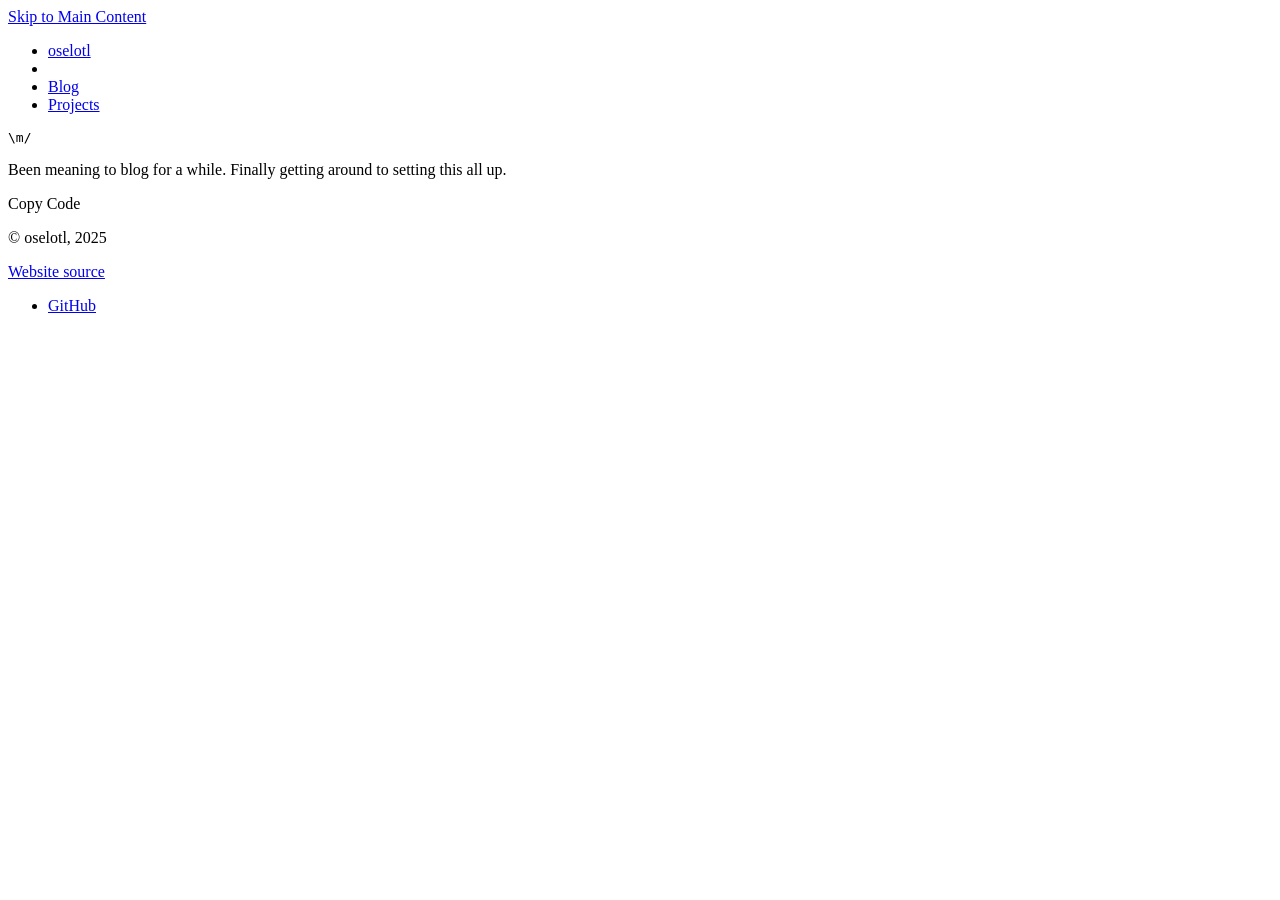
==== public/index.html @ fca6cbf8 "moved everything a level up" ====
<!doctype html><html lang=en xmlns=http://www.w3.org/1999/xhtml><head><meta charset=UTF-8><meta name=description><meta content="width=device-width,initial-scale=1" name=viewport><meta content=#9a9996 name=theme-color><title>oselotl</title><link href=https://oselot.com/ rel=canonical><link href=https://oselot.com/favicon.png rel=icon type=image/png><link href=https://oselot.com/apple-touch-icon.png rel=apple-touch-icon sizes=180x180 type=image/png><style>:root{--accent-color:#6f8396}</style><link href=https://oselot.com/style.css rel=stylesheet><link media="(prefers-color-scheme: light)" href=https://oselot.com/syntax-theme-light.css rel=stylesheet><link media="(prefers-color-scheme: dark)" href=https://oselot.com/syntax-theme-dark.css rel=stylesheet><script defer src=https://oselot.com/closable.js></script><script defer src=https://oselot.com/copy-button.js></script><meta content=oselotl property=og:site_name><meta content=oselotl property=og:title><meta content=https://oselot.com/ property=og:url><meta property=og:description><meta content=https://oselot.com/card.png property=og:image><meta content=en_US property=og:locale><body><header id=site-nav><nav><a href=#main-content tabindex=0> Skip to Main Content </a><ul><li id=home><a class=active href=https://oselot.com> <i class=icon></i>oselotl</a><li class=divider><li><a href=https://oselot.com/blog/>Blog</a><li><a href=https://oselot.com/projects/>Projects</a></ul></nav></header><main id=main-content><div class="crt scanlines" aria-hidden=true><pre class=z-code><code><span class="z-text z-plain">\m/
</span></code></pre></div><p>Been meaning to blog for a while. Finally getting around to setting this all up.</p><span class=hidden id=copy-code-text>Copy Code</span></main><footer id=site-footer><p>© oselotl, 2025<p><a class=external href=https://github.com/oscastellanos/oselotl>Website source</a><ul id=socials><li><a rel=" me" href=https://github.com/oscastellanos title=GitHub> <i style="--icon:url(&#34data:image/svg+xml,%3Csvg role='img' viewBox='0 0 24 24' xmlns='http://www.w3.org/2000/svg'%3E%3Ctitle%3EGitHub%3C/title%3E%3Cpath d='M12 .297c-6.63 0-12 5.373-12 12 0 5.303 3.438 9.8 8.205 11.385.6.113.82-.258.82-.577 0-.285-.01-1.04-.015-2.04-3.338.724-4.042-1.61-4.042-1.61C4.422 18.07 3.633 17.7 3.633 17.7c-1.087-.744.084-.729.084-.729 1.205.084 1.838 1.236 1.838 1.236 1.07 1.835 2.809 1.305 3.495.998.108-.776.417-1.305.76-1.605-2.665-.3-5.466-1.332-5.466-5.93 0-1.31.465-2.38 1.235-3.22-.135-.303-.54-1.523.105-3.176 0 0 1.005-.322 3.3 1.23.96-.267 1.98-.399 3-.405 1.02.006 2.04.138 3 .405 2.28-1.552 3.285-1.23 3.285-1.23.645 1.653.24 2.873.12 3.176.765.84 1.23 1.91 1.23 3.22 0 4.61-2.805 5.625-5.475 5.92.42.36.81 1.096.81 2.22 0 1.606-.015 2.896-.015 3.286 0 .315.21.69.825.57C20.565 22.092 24 17.592 24 12.297c0-6.627-5.373-12-12-12'/%3E%3C/svg%3E&#34)" class=icon></i> <span>GitHub</span> </a></ul></footer>
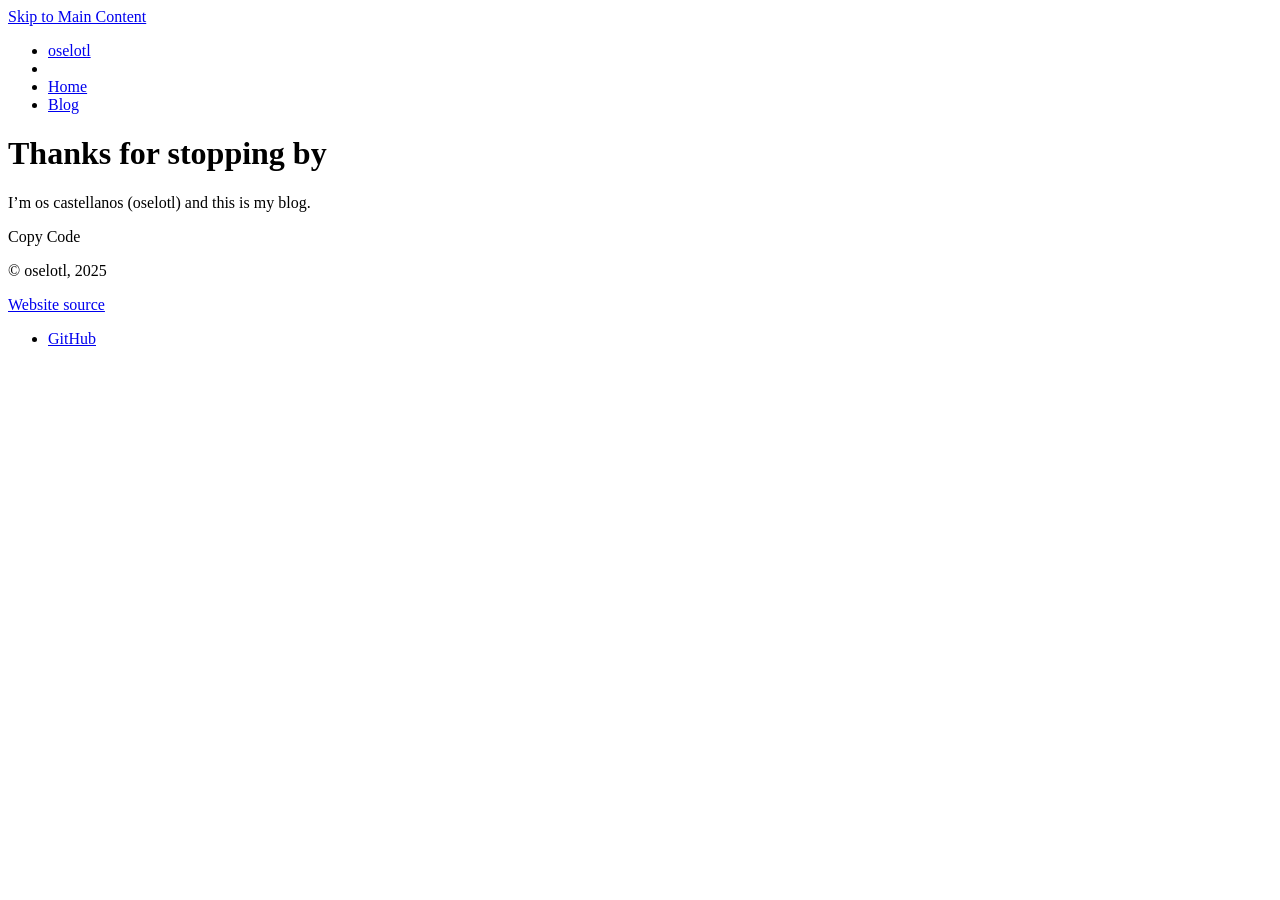
==== commit a3a0536f: "remove feed" ====
--- a/public/index.html
+++ b/public/index.html
@@ -1,2 +1 @@
-<!doctype html><html lang=en xmlns=http://www.w3.org/1999/xhtml><head><meta charset=UTF-8><meta name=description><meta content="width=device-width,initial-scale=1" name=viewport><meta content=#9a9996 name=theme-color><title>oselotl</title><link href=https://oselot.com/ rel=canonical><link href=https://oselot.com/favicon.png rel=icon type=image/png><link href=https://oselot.com/apple-touch-icon.png rel=apple-touch-icon sizes=180x180 type=image/png><style>:root{--accent-color:#6f8396}</style><link href=https://oselot.com/style.css rel=stylesheet><link media="(prefers-color-scheme: light)" href=https://oselot.com/syntax-theme-light.css rel=stylesheet><link media="(prefers-color-scheme: dark)" href=https://oselot.com/syntax-theme-dark.css rel=stylesheet><script defer src=https://oselot.com/closable.js></script><script defer src=https://oselot.com/copy-button.js></script><meta content=oselotl property=og:site_name><meta content=oselotl property=og:title><meta content=https://oselot.com/ property=og:url><meta property=og:description><meta content=https://oselot.com/card.png property=og:image><meta content=en_US property=og:locale><body><header id=site-nav><nav><a href=#main-content tabindex=0> Skip to Main Content </a><ul><li id=home><a class=active href=https://oselot.com> <i class=icon></i>oselotl</a><li class=divider><li><a href=https://oselot.com/blog/>Blog</a><li><a href=https://oselot.com/projects/>Projects</a></ul></nav></header><main id=main-content><div class="crt scanlines" aria-hidden=true><pre class=z-code><code><span class="z-text z-plain">\m/
-</span></code></pre></div><p>Been meaning to blog for a while. Finally getting around to setting this all up.</p><span class=hidden id=copy-code-text>Copy Code</span></main><footer id=site-footer><p>© oselotl, 2025<p><a class=external href=https://github.com/oscastellanos/oselotl>Website source</a><ul id=socials><li><a rel=" me" href=https://github.com/oscastellanos title=GitHub> <i style="--icon:url(&#34data:image/svg+xml,%3Csvg role='img' viewBox='0 0 24 24' xmlns='http://www.w3.org/2000/svg'%3E%3Ctitle%3EGitHub%3C/title%3E%3Cpath d='M12 .297c-6.63 0-12 5.373-12 12 0 5.303 3.438 9.8 8.205 11.385.6.113.82-.258.82-.577 0-.285-.01-1.04-.015-2.04-3.338.724-4.042-1.61-4.042-1.61C4.422 18.07 3.633 17.7 3.633 17.7c-1.087-.744.084-.729.084-.729 1.205.084 1.838 1.236 1.838 1.236 1.07 1.835 2.809 1.305 3.495.998.108-.776.417-1.305.76-1.605-2.665-.3-5.466-1.332-5.466-5.93 0-1.31.465-2.38 1.235-3.22-.135-.303-.54-1.523.105-3.176 0 0 1.005-.322 3.3 1.23.96-.267 1.98-.399 3-.405 1.02.006 2.04.138 3 .405 2.28-1.552 3.285-1.23 3.285-1.23.645 1.653.24 2.873.12 3.176.765.84 1.23 1.91 1.23 3.22 0 4.61-2.805 5.625-5.475 5.92.42.36.81 1.096.81 2.22 0 1.606-.015 2.896-.015 3.286 0 .315.21.69.825.57C20.565 22.092 24 17.592 24 12.297c0-6.627-5.373-12-12-12'/%3E%3C/svg%3E&#34)" class=icon></i> <span>GitHub</span> </a></ul></footer>+<!doctype html><html lang=en xmlns=http://www.w3.org/1999/xhtml><head><meta charset=UTF-8><meta name=description><meta content="width=device-width,initial-scale=1" name=viewport><meta content=#9a9996 name=theme-color><title>oselotl</title><link href=https://oselot.com/ rel=canonical><link href=https://oselot.com/favicon.png rel=icon type=image/png><link href=https://oselot.com/apple-touch-icon.png rel=apple-touch-icon sizes=180x180 type=image/png><style>:root{--accent-color:#6f8396}</style><link href=https://oselot.com/style.css rel=stylesheet><link media="(prefers-color-scheme: light)" href=https://oselot.com/syntax-theme-light.css rel=stylesheet><link media="(prefers-color-scheme: dark)" href=https://oselot.com/syntax-theme-dark.css rel=stylesheet><script defer src=https://oselot.com/closable.js></script><script defer src=https://oselot.com/copy-button.js></script><meta content=oselotl property=og:site_name><meta content=oselotl property=og:title><meta content=https://oselot.com/ property=og:url><meta property=og:description><meta content=https://oselot.com/card.png property=og:image><meta content=en_US property=og:locale><body><header id=site-nav><nav><a href=#main-content tabindex=0> Skip to Main Content </a><ul><li id=home><a class=active href=https://oselot.com> <i class=icon></i>oselotl</a><li class=divider><li><a class=active href=https://oselot.com/>Home</a><li><a href=https://oselot.com/blog/>Blog</a></ul></nav></header><main id=main-content><h1 id=thanks-for-stopping-by>Thanks for stopping by</h1><p>I’m os castellanos (oselotl) and this is my blog.</p><span class=hidden id=copy-code-text>Copy Code</span></main><footer id=site-footer><p>© oselotl, 2025<p><a class=external href=https://github.com/oscastellanos/oselotl>Website source</a><ul id=socials><li><a rel=" me" href=https://github.com/oscastellanos title=GitHub> <i style="--icon:url(&#34data:image/svg+xml,%3Csvg role='img' viewBox='0 0 24 24' xmlns='http://www.w3.org/2000/svg'%3E%3Ctitle%3EGitHub%3C/title%3E%3Cpath d='M12 .297c-6.63 0-12 5.373-12 12 0 5.303 3.438 9.8 8.205 11.385.6.113.82-.258.82-.577 0-.285-.01-1.04-.015-2.04-3.338.724-4.042-1.61-4.042-1.61C4.422 18.07 3.633 17.7 3.633 17.7c-1.087-.744.084-.729.084-.729 1.205.084 1.838 1.236 1.838 1.236 1.07 1.835 2.809 1.305 3.495.998.108-.776.417-1.305.76-1.605-2.665-.3-5.466-1.332-5.466-5.93 0-1.31.465-2.38 1.235-3.22-.135-.303-.54-1.523.105-3.176 0 0 1.005-.322 3.3 1.23.96-.267 1.98-.399 3-.405 1.02.006 2.04.138 3 .405 2.28-1.552 3.285-1.23 3.285-1.23.645 1.653.24 2.873.12 3.176.765.84 1.23 1.91 1.23 3.22 0 4.61-2.805 5.625-5.475 5.92.42.36.81 1.096.81 2.22 0 1.606-.015 2.896-.015 3.286 0 .315.21.69.825.57C20.565 22.092 24 17.592 24 12.297c0-6.627-5.373-12-12-12'/%3E%3C/svg%3E&#34)" class=icon></i> <span>GitHub</span> </a></ul></footer>
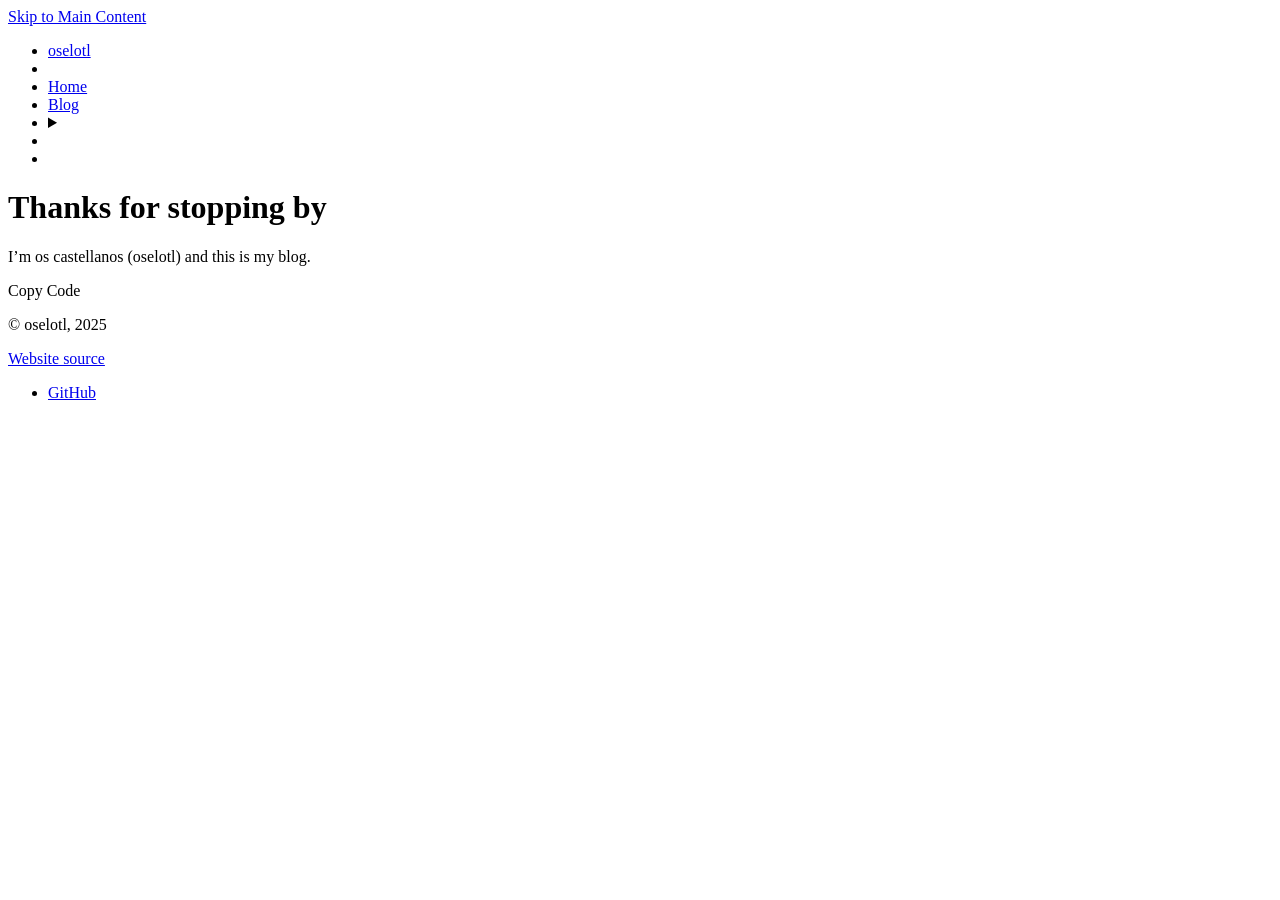
==== commit f1b2f64f: "add feed" ====
--- a/public/index.html
+++ b/public/index.html
@@ -1 +1 @@
-<!doctype html><html lang=en xmlns=http://www.w3.org/1999/xhtml><head><meta charset=UTF-8><meta name=description><meta content="width=device-width,initial-scale=1" name=viewport><meta content=#9a9996 name=theme-color><title>oselotl</title><link href=https://oselot.com/ rel=canonical><link href=https://oselot.com/favicon.png rel=icon type=image/png><link href=https://oselot.com/apple-touch-icon.png rel=apple-touch-icon sizes=180x180 type=image/png><style>:root{--accent-color:#6f8396}</style><link href=https://oselot.com/style.css rel=stylesheet><link media="(prefers-color-scheme: light)" href=https://oselot.com/syntax-theme-light.css rel=stylesheet><link media="(prefers-color-scheme: dark)" href=https://oselot.com/syntax-theme-dark.css rel=stylesheet><script defer src=https://oselot.com/closable.js></script><script defer src=https://oselot.com/copy-button.js></script><meta content=oselotl property=og:site_name><meta content=oselotl property=og:title><meta content=https://oselot.com/ property=og:url><meta property=og:description><meta content=https://oselot.com/card.png property=og:image><meta content=en_US property=og:locale><body><header id=site-nav><nav><a href=#main-content tabindex=0> Skip to Main Content </a><ul><li id=home><a class=active href=https://oselot.com> <i class=icon></i>oselotl</a><li class=divider><li><a class=active href=https://oselot.com/>Home</a><li><a href=https://oselot.com/blog/>Blog</a></ul></nav></header><main id=main-content><h1 id=thanks-for-stopping-by>Thanks for stopping by</h1><p>I’m os castellanos (oselotl) and this is my blog.</p><span class=hidden id=copy-code-text>Copy Code</span></main><footer id=site-footer><p>© oselotl, 2025<p><a class=external href=https://github.com/oscastellanos/oselotl>Website source</a><ul id=socials><li><a rel=" me" href=https://github.com/oscastellanos title=GitHub> <i style="--icon:url(&#34data:image/svg+xml,%3Csvg role='img' viewBox='0 0 24 24' xmlns='http://www.w3.org/2000/svg'%3E%3Ctitle%3EGitHub%3C/title%3E%3Cpath d='M12 .297c-6.63 0-12 5.373-12 12 0 5.303 3.438 9.8 8.205 11.385.6.113.82-.258.82-.577 0-.285-.01-1.04-.015-2.04-3.338.724-4.042-1.61-4.042-1.61C4.422 18.07 3.633 17.7 3.633 17.7c-1.087-.744.084-.729.084-.729 1.205.084 1.838 1.236 1.838 1.236 1.07 1.835 2.809 1.305 3.495.998.108-.776.417-1.305.76-1.605-2.665-.3-5.466-1.332-5.466-5.93 0-1.31.465-2.38 1.235-3.22-.135-.303-.54-1.523.105-3.176 0 0 1.005-.322 3.3 1.23.96-.267 1.98-.399 3-.405 1.02.006 2.04.138 3 .405 2.28-1.552 3.285-1.23 3.285-1.23.645 1.653.24 2.873.12 3.176.765.84 1.23 1.91 1.23 3.22 0 4.61-2.805 5.625-5.475 5.92.42.36.81 1.096.81 2.22 0 1.606-.015 2.896-.015 3.286 0 .315.21.69.825.57C20.565 22.092 24 17.592 24 12.297c0-6.627-5.373-12-12-12'/%3E%3C/svg%3E&#34)" class=icon></i> <span>GitHub</span> </a></ul></footer>+<!doctype html><html lang=en xmlns=http://www.w3.org/1999/xhtml><head><meta charset=UTF-8><meta name=description><meta content="width=device-width,initial-scale=1" name=viewport><meta content=#9a9996 name=theme-color><title>oselotl</title><link href=https://oselot.com/ rel=canonical><link href=https://oselot.com/favicon.png rel=icon type=image/png><link href=https://oselot.com/apple-touch-icon.png rel=apple-touch-icon sizes=180x180 type=image/png><link title="oselotl - Atom Feed" href=https://oselot.com/atom.xml rel=alternate type=application/atom+xml><style>:root{--accent-color:#6f8396}</style><link href=https://oselot.com/style.css rel=stylesheet><link media="(prefers-color-scheme: light)" href=https://oselot.com/syntax-theme-light.css rel=stylesheet><link media="(prefers-color-scheme: dark)" href=https://oselot.com/syntax-theme-dark.css rel=stylesheet><script defer src=https://oselot.com/closable.js></script><script defer src=https://oselot.com/copy-button.js></script><script defer src=https://oselot.com/theme-switcher.js></script><meta content=oselotl property=og:site_name><meta content=oselotl property=og:title><meta content=https://oselot.com/ property=og:url><meta property=og:description><meta content=https://oselot.com/card.png property=og:image><meta content=en_US property=og:locale><body><header id=site-nav><nav><a href=#main-content tabindex=0> Skip to Main Content </a><ul><li id=home><a class=active href=https://oselot.com> <i class=icon></i>oselotl</a><li class=divider><li><a class=active href=https://oselot.com/>Home</a><li><a href=https://oselot.com/blog/>Blog</a><li id=theme-switcher><details class=closable><summary class=circle title=Theme><i class=icon></i></summary> <ul><li><button title="Switch to Light Theme" class=circle id=theme-light><i class=icon></i></button><li><button title="Switch to Dark Theme" class=circle id=theme-dark><i class=icon></i></button><li><button title="Use System Theme" class=circle id=theme-system><i class=icon></i></button></ul></details><li id=feed><a class=circle href=https://oselot.com/atom.xml title=Feed> <i class=icon></i> </a><li id=repo><a class=circle href=https://github.com/oscastellanos/oselotl title=Repository> <i class=icon></i> </a></ul></nav></header><main id=main-content><h1 id=thanks-for-stopping-by>Thanks for stopping by</h1><p>I’m os castellanos (oselotl) and this is my blog.</p><span class=hidden id=copy-code-text>Copy Code</span></main><footer id=site-footer><p>© oselotl, 2025<p><a class=external href=https://github.com/oscastellanos/oselotl>Website source</a><ul id=socials><li><a rel=" me" href=https://github.com/oscastellanos title=GitHub> <i style="--icon:url(&#34data:image/svg+xml,%3Csvg role='img' viewBox='0 0 24 24' xmlns='http://www.w3.org/2000/svg'%3E%3Ctitle%3EGitHub%3C/title%3E%3Cpath d='M12 .297c-6.63 0-12 5.373-12 12 0 5.303 3.438 9.8 8.205 11.385.6.113.82-.258.82-.577 0-.285-.01-1.04-.015-2.04-3.338.724-4.042-1.61-4.042-1.61C4.422 18.07 3.633 17.7 3.633 17.7c-1.087-.744.084-.729.084-.729 1.205.084 1.838 1.236 1.838 1.236 1.07 1.835 2.809 1.305 3.495.998.108-.776.417-1.305.76-1.605-2.665-.3-5.466-1.332-5.466-5.93 0-1.31.465-2.38 1.235-3.22-.135-.303-.54-1.523.105-3.176 0 0 1.005-.322 3.3 1.23.96-.267 1.98-.399 3-.405 1.02.006 2.04.138 3 .405 2.28-1.552 3.285-1.23 3.285-1.23.645 1.653.24 2.873.12 3.176.765.84 1.23 1.91 1.23 3.22 0 4.61-2.805 5.625-5.475 5.92.42.36.81 1.096.81 2.22 0 1.606-.015 2.896-.015 3.286 0 .315.21.69.825.57C20.565 22.092 24 17.592 24 12.297c0-6.627-5.373-12-12-12'/%3E%3C/svg%3E&#34)" class=icon></i> <span>GitHub</span> </a></ul></footer>
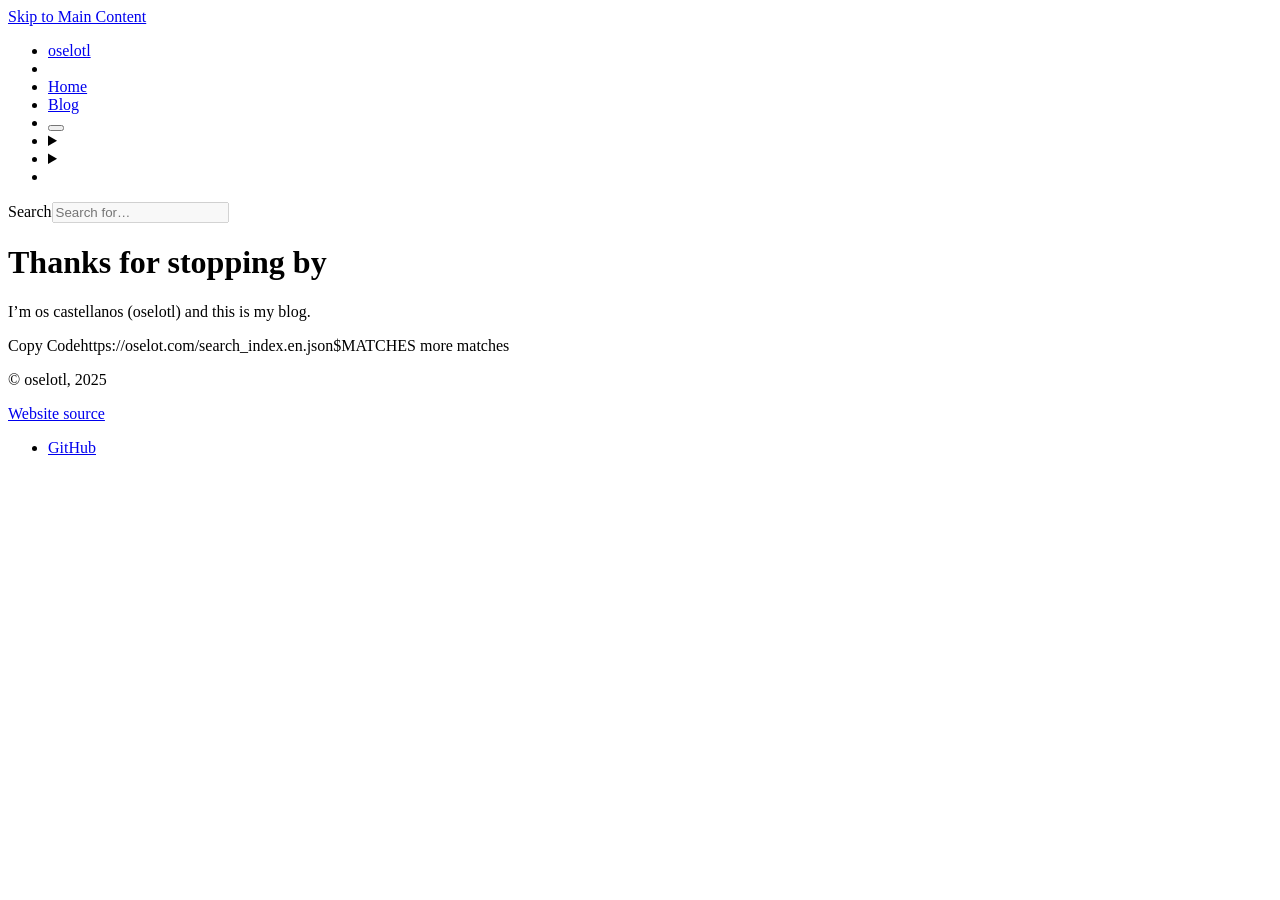
==== commit c12980c6: "change feed_filenames to a section" ====
--- a/public/index.html
+++ b/public/index.html
@@ -1 +1 @@
-<!doctype html><html lang=en xmlns=http://www.w3.org/1999/xhtml><head><meta charset=UTF-8><meta name=description><meta content="width=device-width,initial-scale=1" name=viewport><meta content=#9a9996 name=theme-color><title>oselotl</title><link href=https://oselot.com/ rel=canonical><link href=https://oselot.com/favicon.png rel=icon type=image/png><link href=https://oselot.com/apple-touch-icon.png rel=apple-touch-icon sizes=180x180 type=image/png><link title="oselotl - Atom Feed" href=https://oselot.com/atom.xml rel=alternate type=application/atom+xml><style>:root{--accent-color:#6f8396}</style><link href=https://oselot.com/style.css rel=stylesheet><link media="(prefers-color-scheme: light)" href=https://oselot.com/syntax-theme-light.css rel=stylesheet><link media="(prefers-color-scheme: dark)" href=https://oselot.com/syntax-theme-dark.css rel=stylesheet><script defer src=https://oselot.com/closable.js></script><script defer src=https://oselot.com/copy-button.js></script><script defer src=https://oselot.com/theme-switcher.js></script><meta content=oselotl property=og:site_name><meta content=oselotl property=og:title><meta content=https://oselot.com/ property=og:url><meta property=og:description><meta content=https://oselot.com/card.png property=og:image><meta content=en_US property=og:locale><body><header id=site-nav><nav><a href=#main-content tabindex=0> Skip to Main Content </a><ul><li id=home><a class=active href=https://oselot.com> <i class=icon></i>oselotl</a><li class=divider><li><a class=active href=https://oselot.com/>Home</a><li><a href=https://oselot.com/blog/>Blog</a><li id=theme-switcher><details class=closable><summary class=circle title=Theme><i class=icon></i></summary> <ul><li><button title="Switch to Light Theme" class=circle id=theme-light><i class=icon></i></button><li><button title="Switch to Dark Theme" class=circle id=theme-dark><i class=icon></i></button><li><button title="Use System Theme" class=circle id=theme-system><i class=icon></i></button></ul></details><li id=feed><a class=circle href=https://oselot.com/atom.xml title=Feed> <i class=icon></i> </a><li id=repo><a class=circle href=https://github.com/oscastellanos/oselotl title=Repository> <i class=icon></i> </a></ul></nav></header><main id=main-content><h1 id=thanks-for-stopping-by>Thanks for stopping by</h1><p>I’m os castellanos (oselotl) and this is my blog.</p><span class=hidden id=copy-code-text>Copy Code</span></main><footer id=site-footer><p>© oselotl, 2025<p><a class=external href=https://github.com/oscastellanos/oselotl>Website source</a><ul id=socials><li><a rel=" me" href=https://github.com/oscastellanos title=GitHub> <i style="--icon:url(&#34data:image/svg+xml,%3Csvg role='img' viewBox='0 0 24 24' xmlns='http://www.w3.org/2000/svg'%3E%3Ctitle%3EGitHub%3C/title%3E%3Cpath d='M12 .297c-6.63 0-12 5.373-12 12 0 5.303 3.438 9.8 8.205 11.385.6.113.82-.258.82-.577 0-.285-.01-1.04-.015-2.04-3.338.724-4.042-1.61-4.042-1.61C4.422 18.07 3.633 17.7 3.633 17.7c-1.087-.744.084-.729.084-.729 1.205.084 1.838 1.236 1.838 1.236 1.07 1.835 2.809 1.305 3.495.998.108-.776.417-1.305.76-1.605-2.665-.3-5.466-1.332-5.466-5.93 0-1.31.465-2.38 1.235-3.22-.135-.303-.54-1.523.105-3.176 0 0 1.005-.322 3.3 1.23.96-.267 1.98-.399 3-.405 1.02.006 2.04.138 3 .405 2.28-1.552 3.285-1.23 3.285-1.23.645 1.653.24 2.873.12 3.176.765.84 1.23 1.91 1.23 3.22 0 4.61-2.805 5.625-5.475 5.92.42.36.81 1.096.81 2.22 0 1.606-.015 2.896-.015 3.286 0 .315.21.69.825.57C20.565 22.092 24 17.592 24 12.297c0-6.627-5.373-12-12-12'/%3E%3C/svg%3E&#34)" class=icon></i> <span>GitHub</span> </a></ul></footer>+<!doctype html><html lang=en xmlns=http://www.w3.org/1999/xhtml><head><meta charset=UTF-8><meta name=description><meta content="width=device-width,initial-scale=1" name=viewport><meta content=#9a9996 name=theme-color><title>oselotl</title><link href=https://oselot.com/ rel=canonical><link href=https://oselot.com/favicon.png rel=icon type=image/png><link href=https://oselot.com/apple-touch-icon.png rel=apple-touch-icon sizes=180x180 type=image/png><link title="oselotl - RSS Feed" href=https://oselot.com/rss.xml rel=alternate type=application/rss+xml><link title="oselotl - Atom Feed" href=https://oselot.com/atom.xml rel=alternate type=application/atom+xml><style>:root{--accent-color:#6f8396}</style><link href=https://oselot.com/style.css rel=stylesheet><link media="(prefers-color-scheme: light)" href=https://oselot.com/syntax-theme-light.css rel=stylesheet><link media="(prefers-color-scheme: dark)" href=https://oselot.com/syntax-theme-dark.css rel=stylesheet><script defer src=https://oselot.com/closable.js></script><script defer src=https://oselot.com/copy-button.js></script><script defer src=https://oselot.com/elasticlunr.min.js></script><script defer src=https://oselot.com/search-elasticlunr.js></script><script defer src=https://oselot.com/theme-switcher.js></script><meta content=oselotl property=og:site_name><meta content=oselotl property=og:title><meta content=https://oselot.com/ property=og:url><meta property=og:description><meta content=https://oselot.com/card.png property=og:image><meta content=en_US property=og:locale><body><header id=site-nav><nav><a href=#main-content tabindex=0> Skip to Main Content </a><ul><li id=home><a class=active href=https://oselot.com> <i class=icon></i>oselotl</a><li class=divider><li><a class=active href=https://oselot.com/>Home</a><li><a href=https://oselot.com/blog/>Blog</a><li id=search><button class=circle id=search-toggle title=Search><i class=icon></i></button><li id=theme-switcher><details class=closable><summary class=circle title=Theme><i class=icon></i></summary> <ul><li><button title="Switch to Light Theme" class=circle id=theme-light><i class=icon></i></button><li><button title="Switch to Dark Theme" class=circle id=theme-dark><i class=icon></i></button><li><button title="Use System Theme" class=circle id=theme-system><i class=icon></i></button></ul></details><li id=feed><details class=closable><summary class=circle title=Feed><i class=icon></i></summary> <ul><li><a href=https://oselot.com/rss.xml>RSS</a><li><a href=https://oselot.com/atom.xml>Atom</a></ul></details><li id=repo><a class=circle href=https://github.com/oscastellanos/oselotl title=Repository> <i class=icon></i> </a></ul></nav><div id=search-container><label class=visually-hidden for=search-bar>Search</label><input placeholder="Search for…" autocomplete=off disabled id=search-bar type=search><div id=search-results-container><div id=search-results></div></div></div></header><main id=main-content><h1 id=thanks-for-stopping-by>Thanks for stopping by</h1><p>I’m os castellanos (oselotl) and this is my blog.</p><span class=hidden id=copy-code-text>Copy Code</span><span class=hidden id=search-index>https://oselot.com/search_index.en.json</span><span class=hidden id=more-matches-text>$MATCHES more matches</span></main><footer id=site-footer><p>© oselotl, 2025<p><a class=external href=https://github.com/oscastellanos/oselotl>Website source</a><ul id=socials><li><a rel=" me" href=https://github.com/oscastellanos title=GitHub> <i style="--icon:url(&#34data:image/svg+xml,%3Csvg role='img' viewBox='0 0 24 24' xmlns='http://www.w3.org/2000/svg'%3E%3Ctitle%3EGitHub%3C/title%3E%3Cpath d='M12 .297c-6.63 0-12 5.373-12 12 0 5.303 3.438 9.8 8.205 11.385.6.113.82-.258.82-.577 0-.285-.01-1.04-.015-2.04-3.338.724-4.042-1.61-4.042-1.61C4.422 18.07 3.633 17.7 3.633 17.7c-1.087-.744.084-.729.084-.729 1.205.084 1.838 1.236 1.838 1.236 1.07 1.835 2.809 1.305 3.495.998.108-.776.417-1.305.76-1.605-2.665-.3-5.466-1.332-5.466-5.93 0-1.31.465-2.38 1.235-3.22-.135-.303-.54-1.523.105-3.176 0 0 1.005-.322 3.3 1.23.96-.267 1.98-.399 3-.405 1.02.006 2.04.138 3 .405 2.28-1.552 3.285-1.23 3.285-1.23.645 1.653.24 2.873.12 3.176.765.84 1.23 1.91 1.23 3.22 0 4.61-2.805 5.625-5.475 5.92.42.36.81 1.096.81 2.22 0 1.606-.015 2.896-.015 3.286 0 .315.21.69.825.57C20.565 22.092 24 17.592 24 12.297c0-6.627-5.373-12-12-12'/%3E%3C/svg%3E&#34)" class=icon></i> <span>GitHub</span> </a></ul></footer>
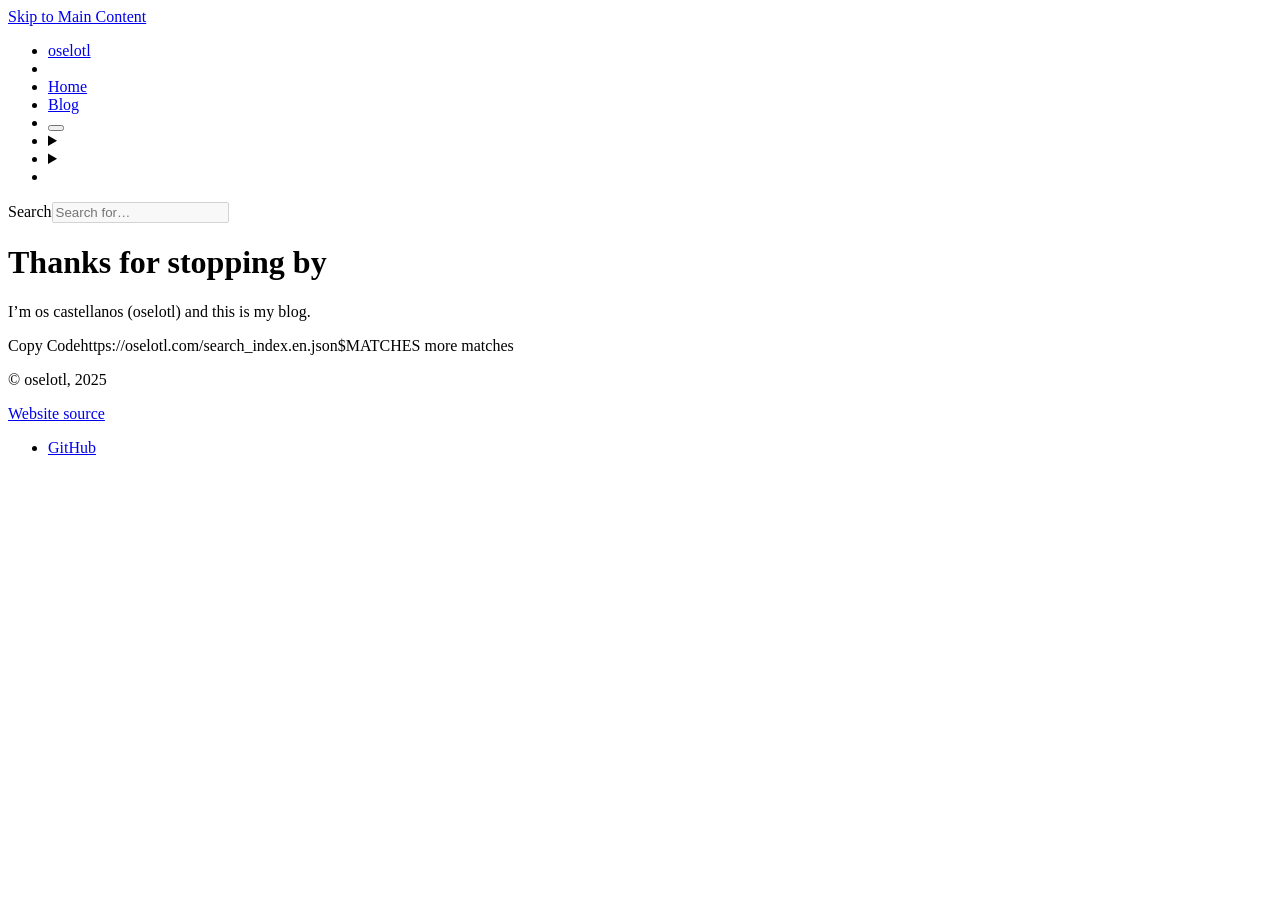
==== commit 9c885f61: "fix  typo" ====
--- a/public/index.html
+++ b/public/index.html
@@ -1 +1 @@
-<!doctype html><html lang=en xmlns=http://www.w3.org/1999/xhtml><head><meta charset=UTF-8><meta name=description><meta content="width=device-width,initial-scale=1" name=viewport><meta content=#9a9996 name=theme-color><title>oselotl</title><link href=https://oselot.com/ rel=canonical><link href=https://oselot.com/favicon.png rel=icon type=image/png><link href=https://oselot.com/apple-touch-icon.png rel=apple-touch-icon sizes=180x180 type=image/png><link title="oselotl - RSS Feed" href=https://oselot.com/rss.xml rel=alternate type=application/rss+xml><link title="oselotl - Atom Feed" href=https://oselot.com/atom.xml rel=alternate type=application/atom+xml><style>:root{--accent-color:#6f8396}</style><link href=https://oselot.com/style.css rel=stylesheet><link media="(prefers-color-scheme: light)" href=https://oselot.com/syntax-theme-light.css rel=stylesheet><link media="(prefers-color-scheme: dark)" href=https://oselot.com/syntax-theme-dark.css rel=stylesheet><script defer src=https://oselot.com/closable.js></script><script defer src=https://oselot.com/copy-button.js></script><script defer src=https://oselot.com/elasticlunr.min.js></script><script defer src=https://oselot.com/search-elasticlunr.js></script><script defer src=https://oselot.com/theme-switcher.js></script><meta content=oselotl property=og:site_name><meta content=oselotl property=og:title><meta content=https://oselot.com/ property=og:url><meta property=og:description><meta content=https://oselot.com/card.png property=og:image><meta content=en_US property=og:locale><body><header id=site-nav><nav><a href=#main-content tabindex=0> Skip to Main Content </a><ul><li id=home><a class=active href=https://oselot.com> <i class=icon></i>oselotl</a><li class=divider><li><a class=active href=https://oselot.com/>Home</a><li><a href=https://oselot.com/blog/>Blog</a><li id=search><button class=circle id=search-toggle title=Search><i class=icon></i></button><li id=theme-switcher><details class=closable><summary class=circle title=Theme><i class=icon></i></summary> <ul><li><button title="Switch to Light Theme" class=circle id=theme-light><i class=icon></i></button><li><button title="Switch to Dark Theme" class=circle id=theme-dark><i class=icon></i></button><li><button title="Use System Theme" class=circle id=theme-system><i class=icon></i></button></ul></details><li id=feed><details class=closable><summary class=circle title=Feed><i class=icon></i></summary> <ul><li><a href=https://oselot.com/rss.xml>RSS</a><li><a href=https://oselot.com/atom.xml>Atom</a></ul></details><li id=repo><a class=circle href=https://github.com/oscastellanos/oselotl title=Repository> <i class=icon></i> </a></ul></nav><div id=search-container><label class=visually-hidden for=search-bar>Search</label><input placeholder="Search for…" autocomplete=off disabled id=search-bar type=search><div id=search-results-container><div id=search-results></div></div></div></header><main id=main-content><h1 id=thanks-for-stopping-by>Thanks for stopping by</h1><p>I’m os castellanos (oselotl) and this is my blog.</p><span class=hidden id=copy-code-text>Copy Code</span><span class=hidden id=search-index>https://oselot.com/search_index.en.json</span><span class=hidden id=more-matches-text>$MATCHES more matches</span></main><footer id=site-footer><p>© oselotl, 2025<p><a class=external href=https://github.com/oscastellanos/oselotl>Website source</a><ul id=socials><li><a rel=" me" href=https://github.com/oscastellanos title=GitHub> <i style="--icon:url(&#34data:image/svg+xml,%3Csvg role='img' viewBox='0 0 24 24' xmlns='http://www.w3.org/2000/svg'%3E%3Ctitle%3EGitHub%3C/title%3E%3Cpath d='M12 .297c-6.63 0-12 5.373-12 12 0 5.303 3.438 9.8 8.205 11.385.6.113.82-.258.82-.577 0-.285-.01-1.04-.015-2.04-3.338.724-4.042-1.61-4.042-1.61C4.422 18.07 3.633 17.7 3.633 17.7c-1.087-.744.084-.729.084-.729 1.205.084 1.838 1.236 1.838 1.236 1.07 1.835 2.809 1.305 3.495.998.108-.776.417-1.305.76-1.605-2.665-.3-5.466-1.332-5.466-5.93 0-1.31.465-2.38 1.235-3.22-.135-.303-.54-1.523.105-3.176 0 0 1.005-.322 3.3 1.23.96-.267 1.98-.399 3-.405 1.02.006 2.04.138 3 .405 2.28-1.552 3.285-1.23 3.285-1.23.645 1.653.24 2.873.12 3.176.765.84 1.23 1.91 1.23 3.22 0 4.61-2.805 5.625-5.475 5.92.42.36.81 1.096.81 2.22 0 1.606-.015 2.896-.015 3.286 0 .315.21.69.825.57C20.565 22.092 24 17.592 24 12.297c0-6.627-5.373-12-12-12'/%3E%3C/svg%3E&#34)" class=icon></i> <span>GitHub</span> </a></ul></footer>+<!doctype html><html lang=en xmlns=http://www.w3.org/1999/xhtml><head><meta charset=UTF-8><meta name=description><meta content="width=device-width,initial-scale=1" name=viewport><meta content=#9a9996 name=theme-color><title>oselotl</title><link href=https://oselotl.com/ rel=canonical><link href=https://oselotl.com/favicon.png rel=icon type=image/png><link href=https://oselotl.com/apple-touch-icon.png rel=apple-touch-icon sizes=180x180 type=image/png><link title="oselotl - RSS Feed" href=https://oselotl.com/rss.xml rel=alternate type=application/rss+xml><link title="oselotl - Atom Feed" href=https://oselotl.com/atom.xml rel=alternate type=application/atom+xml><style>:root{--accent-color:#6f8396}</style><link href=https://oselotl.com/style.css rel=stylesheet><link media="(prefers-color-scheme: light)" href=https://oselotl.com/syntax-theme-light.css rel=stylesheet><link media="(prefers-color-scheme: dark)" href=https://oselotl.com/syntax-theme-dark.css rel=stylesheet><script defer src=https://oselotl.com/closable.js></script><script defer src=https://oselotl.com/copy-button.js></script><script defer src=https://oselotl.com/theme-switcher.js></script><meta content=oselotl property=og:site_name><meta content=oselotl property=og:title><meta content=https://oselotl.com/ property=og:url><meta property=og:description><meta content=https://oselotl.com/card.png property=og:image><meta content=en_US property=og:locale><body><header id=site-nav><nav><a href=#main-content tabindex=0> Skip to Main Content </a><ul><li id=home><a class=active href=https://oselotl.com> <i class=icon></i>oselotl</a><li class=divider><li><a class=active href=https://oselotl.com/>Home</a><li><a href=https://oselotl.com/blog/>Blog</a><li id=search><button class=circle id=search-toggle title=Search><i class=icon></i></button><li id=theme-switcher><details class=closable><summary class=circle title=Theme><i class=icon></i></summary> <ul><li><button title="Switch to Light Theme" class=circle id=theme-light><i class=icon></i></button><li><button title="Switch to Dark Theme" class=circle id=theme-dark><i class=icon></i></button><li><button title="Use System Theme" class=circle id=theme-system><i class=icon></i></button></ul></details><li id=feed><details class=closable><summary class=circle title=Feed><i class=icon></i></summary> <ul><li><a href=https://oselotl.com/rss.xml>RSS</a><li><a href=https://oselotl.com/atom.xml>Atom</a></ul></details><li id=repo><a class=circle href=https://github.com/oscastellanos/oselotl title=Repository> <i class=icon></i> </a></ul></nav><div id=search-container><label class=visually-hidden for=search-bar>Search</label><input placeholder="Search for…" autocomplete=off disabled id=search-bar type=search><div id=search-results-container><div id=search-results></div></div></div></header><main id=main-content><h1 id=thanks-for-stopping-by>Thanks for stopping by</h1><p>I’m os castellanos (oselotl) and this is my blog.</p><span class=hidden id=copy-code-text>Copy Code</span><span class=hidden id=search-index>https://oselotl.com/search_index.en.json</span><span class=hidden id=more-matches-text>$MATCHES more matches</span></main><footer id=site-footer><p>© oselotl, 2025<p><a class=external href=https://github.com/oscastellanos/oselotl>Website source</a><ul id=socials><li><a rel=" me" href=https://github.com/oscastellanos title=GitHub> <i style="--icon:url(&#34data:image/svg+xml,%3Csvg role='img' viewBox='0 0 24 24' xmlns='http://www.w3.org/2000/svg'%3E%3Ctitle%3EGitHub%3C/title%3E%3Cpath d='M12 .297c-6.63 0-12 5.373-12 12 0 5.303 3.438 9.8 8.205 11.385.6.113.82-.258.82-.577 0-.285-.01-1.04-.015-2.04-3.338.724-4.042-1.61-4.042-1.61C4.422 18.07 3.633 17.7 3.633 17.7c-1.087-.744.084-.729.084-.729 1.205.084 1.838 1.236 1.838 1.236 1.07 1.835 2.809 1.305 3.495.998.108-.776.417-1.305.76-1.605-2.665-.3-5.466-1.332-5.466-5.93 0-1.31.465-2.38 1.235-3.22-.135-.303-.54-1.523.105-3.176 0 0 1.005-.322 3.3 1.23.96-.267 1.98-.399 3-.405 1.02.006 2.04.138 3 .405 2.28-1.552 3.285-1.23 3.285-1.23.645 1.653.24 2.873.12 3.176.765.84 1.23 1.91 1.23 3.22 0 4.61-2.805 5.625-5.475 5.92.42.36.81 1.096.81 2.22 0 1.606-.015 2.896-.015 3.286 0 .315.21.69.825.57C20.565 22.092 24 17.592 24 12.297c0-6.627-5.373-12-12-12'/%3E%3C/svg%3E&#34)" class=icon></i> <span>GitHub</span> </a></ul></footer>
